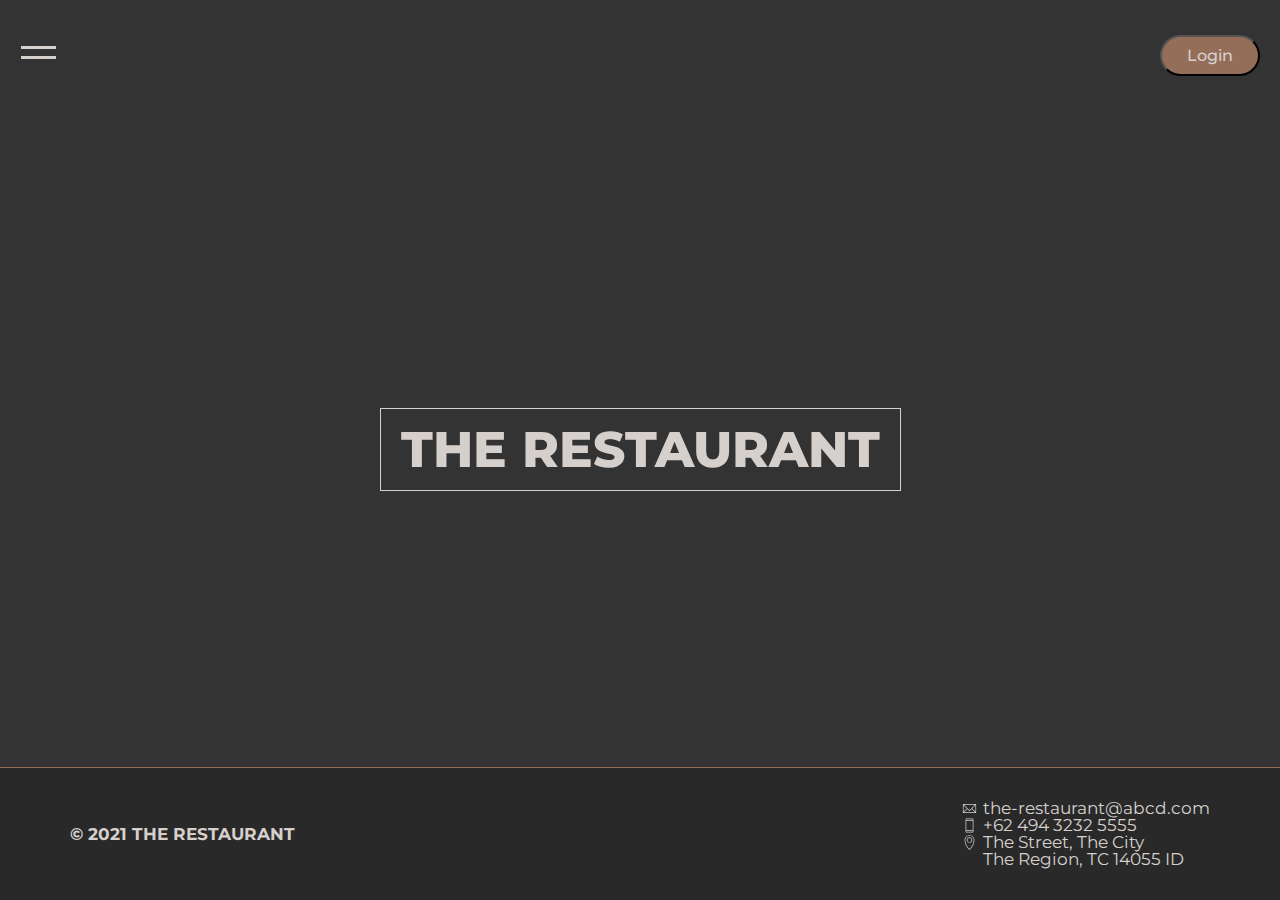
==== index.html @ 469c90ee "First Commitment" ====
<!DOCTYPE html>
<html lang="en">
  <head>
    <meta charset="UTF-8" />
    <meta name="viewport" content="width=device-width, initial-scale=1.0" />
    <link rel="stylesheet" href="./asset/reset-style.css" />
    <link rel="stylesheet" href="./asset/footer.css" />
    <link rel="stylesheet" href="./asset/index.css" />
    <title>THE RESTAURANT</title>
  </head>
  <body>
    <header>
      <nav>
          <input type="checkbox" class="toogle">
        <div class="hamburger">
          <div class="burger-lines"></div>
        </div>
        <div class="hamburger-nav">
        <div>
        <div>
        <ul class="nav-links">
          <li><a href="./menu.html">Menu</a></li>
          <li><a href="./contact.html">Contact</a></li>
          <li><a href="./sign-in.html" id="reservation_link">Reserve</a></li>
          <li><a href="./sign-in.html">Delivery</a></li>
        </ul>
        </div>
      </div>  
    </div>
      <a href="./sign-in.html"><button class="login" id="login-button">Login</button></a>
      </nav>
    </header>
    <main>
      <div class="logo-container">
          <a href="./index.html" class="logo"">THE RESTAURANT</a>
        </div>
    </main>
    <footer>
      <div class="footer-left">
      <div class="footer-copyright-text">&#169; 2021 THE RESTAURANT </div>
    </div>
    <div class="footer-right">
      <div class="footer-email">
        <!-- Icons url = http://svgicons.sparkk.fr/ -->
        <svg class="svg-icon" viewBox="0 0 20 20">
          <path d="M17.388,4.751H2.613c-0.213,0-0.389,0.175-0.389,0.389v9.72c0,0.216,0.175,0.389,0.389,0.389h14.775c0.214,0,0.389-0.173,0.389-0.389v-9.72C17.776,4.926,17.602,4.751,17.388,4.751 M16.448,5.53L10,11.984L3.552,5.53H16.448zM3.002,6.081l3.921,3.925l-3.921,3.925V6.081z M3.56,14.471l3.914-3.916l2.253,2.253c0.153,0.153,0.395,0.153,0.548,0l2.253-2.253l3.913,3.916H3.56z M16.999,13.931l-3.921-3.925l3.921-3.925V13.931z"></path>
        </svg>
        <p class="footer-email-text">
        the-restaurant@abcd.com
      </p></div>
      <div class="footer-contact">
        <!-- Icons url = http://svgicons.sparkk.fr/ -->
        <svg class="svg-icon" viewBox="0 0 20 20">
          <path d="M13.372,1.781H6.628c-0.696,0-1.265,0.569-1.265,1.265v13.91c0,0.695,0.569,1.265,1.265,1.265h6.744c0.695,0,1.265-0.569,1.265-1.265V3.045C14.637,2.35,14.067,1.781,13.372,1.781 M13.794,16.955c0,0.228-0.194,0.421-0.422,0.421H6.628c-0.228,0-0.421-0.193-0.421-0.421v-0.843h7.587V16.955z M13.794,15.269H6.207V4.731h7.587V15.269z M13.794,3.888H6.207V3.045c0-0.228,0.194-0.421,0.421-0.421h6.744c0.228,0,0.422,0.194,0.422,0.421V3.888z"></path>
        </svg>
        <p class="footer-contact-number">
        +62 494 3232 5555</p>
      </div>
      <div class="footer-address">
        <!-- Icons url = http://svgicons.sparkk.fr/ -->
        <svg class="svg-icon" viewBox="0 0 20 20">
          <path d="M10,1.375c-3.17,0-5.75,2.548-5.75,5.682c0,6.685,5.259,11.276,5.483,11.469c0.152,0.132,0.382,0.132,0.534,0c0.224-0.193,5.481-4.784,5.483-11.469C15.75,3.923,13.171,1.375,10,1.375 M10,17.653c-1.064-1.024-4.929-5.127-4.929-10.596c0-2.68,2.212-4.861,4.929-4.861s4.929,2.181,4.929,4.861C14.927,12.518,11.063,16.627,10,17.653 M10,3.839c-1.815,0-3.286,1.47-3.286,3.286s1.47,3.286,3.286,3.286s3.286-1.47,3.286-3.286S11.815,3.839,10,3.839 M10,9.589c-1.359,0-2.464-1.105-2.464-2.464S8.641,4.661,10,4.661s2.464,1.105,2.464,2.464S11.359,9.589,10,9.589"></path>
        </svg>
        <p class="footer-address-text">
          The Street, The City <br>
          The Region, TC 14055 ID
        </p>
      </div>
    </div>
    </footer>
    <script src="./app/get-user.js"></script>
    <script src="./app/index.js"></script>
  </body>
</html>
---- asset/footer.css ----
/* THIS SECTION OF CODE IS FROM http://svgicons.sparkk.fr/ */

.svg-icon {
  width: 1em;
  height: 1em;
}

.svg-icon path,
.svg-icon polygon,
.svg-icon rect {
  fill: #d6d0cd; /* I change the default color from blue to white */
}

.svg-icon circle {
  stroke: #d6d0cd; /* I change the default color from blue to white */
  stroke-width: 1;
}

/* THIS SECTION OF CODE IS FROM http://svgicons.sparkk.fr/ */

footer {
  height: 8vh;
  background-color: #292929;
  border-top: 1px solid #946e59;
  font-family: "Montserrat", sans-serif;
  color: #d6d0cd;
  padding: 30px 70px;
  display: flex;
  justify-content: space-between;
  align-items: center;
  font-size: 17px;
  width: -webkit-fill-available;
  position: absolute;
  bottom: 0;
}

.footer-copyright-text {
  font-weight: 700;
}

.footer-email,
.footer-contact,
.footer-address {
  display: flex;
}

.footer-email .svg-icon,
.footer-contact .svg-icon,
.footer-address .svg-icon {
  margin-right: 5px;
}

@media (max-width: 800px) {
  footer {
    flex-direction: column;
    align-self: center;
    justify-content: center;
    font-size: 14px;
  }

  footer div {
    margin-bottom: 5px;
  }

  .footer-email,
  .footer-contact,
  .footer-address {
    justify-content: center;
  }

  .footer-copyright-text {
    text-align: center;
    margin-top: 3px;
  }
}
---- asset/index.css ----
@import url("https://fonts.googleapis.com/css2?family=Montserrat:wght@300;400;500;600;700;800&display=swap");

body {
  background-color: #333333;
  box-sizing: border-box;
  height: 100vh;
}

header {
  position: fixed;
}

.toogle {
  position: absolute;
  top: 35px;
  left: 1.25em;
  z-index: 2;
  opacity: 0;
  cursor: pointer;
  width: 35px;
  height: 35px;
}

li,
a,
button.login {
  font-family: "Montserrat", sans-serif;
  font-weight: 500;
  font-size: 16px;
  color: #ada09a;
  text-decoration: none;
}

.logo {
  font-family: "Montserrat", sans-serif;
  font-weight: 800;
  font-size: 50px;
  color: #d6d0cd;
  text-decoration: none;
  border: 1px solid #d6d0cd;
  padding: 10px 20px;
  transition: all 0.2s ease-in-out;
}

.logo:hover {
  border: 1px dashed #946e59;
  color: #ffffff;
}

.hamburger-nav {
  width: 65%;
}

.nav-links,
.hamburger-nav > div > div {
  display: flex;
  justify-content: center;
  align-items: center;
}

.nav-links {
  margin: auto;
}

.nav-links li {
  display: inline;
  padding: 0px 20px;
}

.nav-links li a {
  transition: all 0.2s ease-in-out;
}

.nav-links li a:hover {
  color: #946e59;
}

button.login,
button.current-user {
  color: #d6d0cd;
  padding: 9px 25px;
  background-color: rgb(148, 110, 89, 1);
  border-radius: 35px;
  cursor: pointer;
  transition: all 0.2s ease-in-out;
  position: fixed;
  right: 1.25em;
  top: 35px;
}

button.login:hover {
  background-color: rgb(148, 110, 89, 0);
}

main {
  height: 100%;
  width: 100%;
  background-color: #333333;
  font-family: "Montserrat", sans-serif;
  color: #d6d0cd;
  box-sizing: border-box;
  display: flex;
  align-items: center;
  justify-content: center;
}

.logo-container {
  margin: auto;
}

.hamburger-nav,
.hamburger-nav > div {
  display: none;
}

.hamburger {
  position: absolute;
  top: auto;
  left: 1em;
  z-index: 1;
  width: 35px;
  height: 35px;
  padding: 5px;
  background: inherit;
  display: flex;
  align-items: center;
  justify-content: center;
}

.burger-lines {
  top: 30px;
  position: relative;
  width: 100%;
  height: 2.5px;
  background-color: inherit;
  display: flex;
  align-items: center;
  justify-content: center;
}

.burger-lines::before,
.burger-lines::after {
  content: "";
  position: absolute;
  z-index: 1;
  top: -5px;
  width: 100%;
  height: 2.5px;
  background: #d6d0cd;
  transition: all 0.2s ease-in-out;
}

.burger-lines::after {
  top: 5px;
}

.toogle:checked + .hamburger .burger-lines::before {
  top: 0;
  transform-origin: center;
  transform: rotate(35deg);
}

.toogle:checked + .hamburger .burger-lines::after {
  top: 0;
  transform-origin: center;
  transform: rotate(-35deg);
}

.toogle:checked:hover + .burger-lines {
  transform: rotate(225deg);
}

.hamburger-nav {
  position: fixed;
  top: 0;
  left: 0;
  width: 100%;
  height: 100%;
  visibility: hidden;
  overflow: hidden;
  display: flex;
  align-items: center;
  justify-content: center;
}

.hamburger-nav > div {
  background: #292929;
  border-radius: 50%;
  width: 300vh;
  height: 300vh;
  display: flex;
  flex: none;
  align-items: center;
  justify-content: center;
  transform: scale(0);
  transition: all 0.4s ease;
}

.hamburger-nav > div > div,
.nav-links {
  display: flex;
  flex-direction: column;
  box-sizing: border-box;
}

.nav-links > li {
  margin-bottom: 40px;
}

.nav-links > li > a {
  font-size: 25px;
  font-weight: 600;
}

.toogle:checked ~ .hamburger-nav {
  visibility: visible;
}

.toogle:checked ~ .hamburger-nav > div {
  transform: scale(1);
  transition-duration: 0.4s;
}

@media (max-width: 600px) {
  .logo {
    font-size: 35px;
  }
}

@media (max-width: 420px) {
  .logo-container {
    top: -50px;
  }
  .logo {
    font-size: 25px;
  }
}
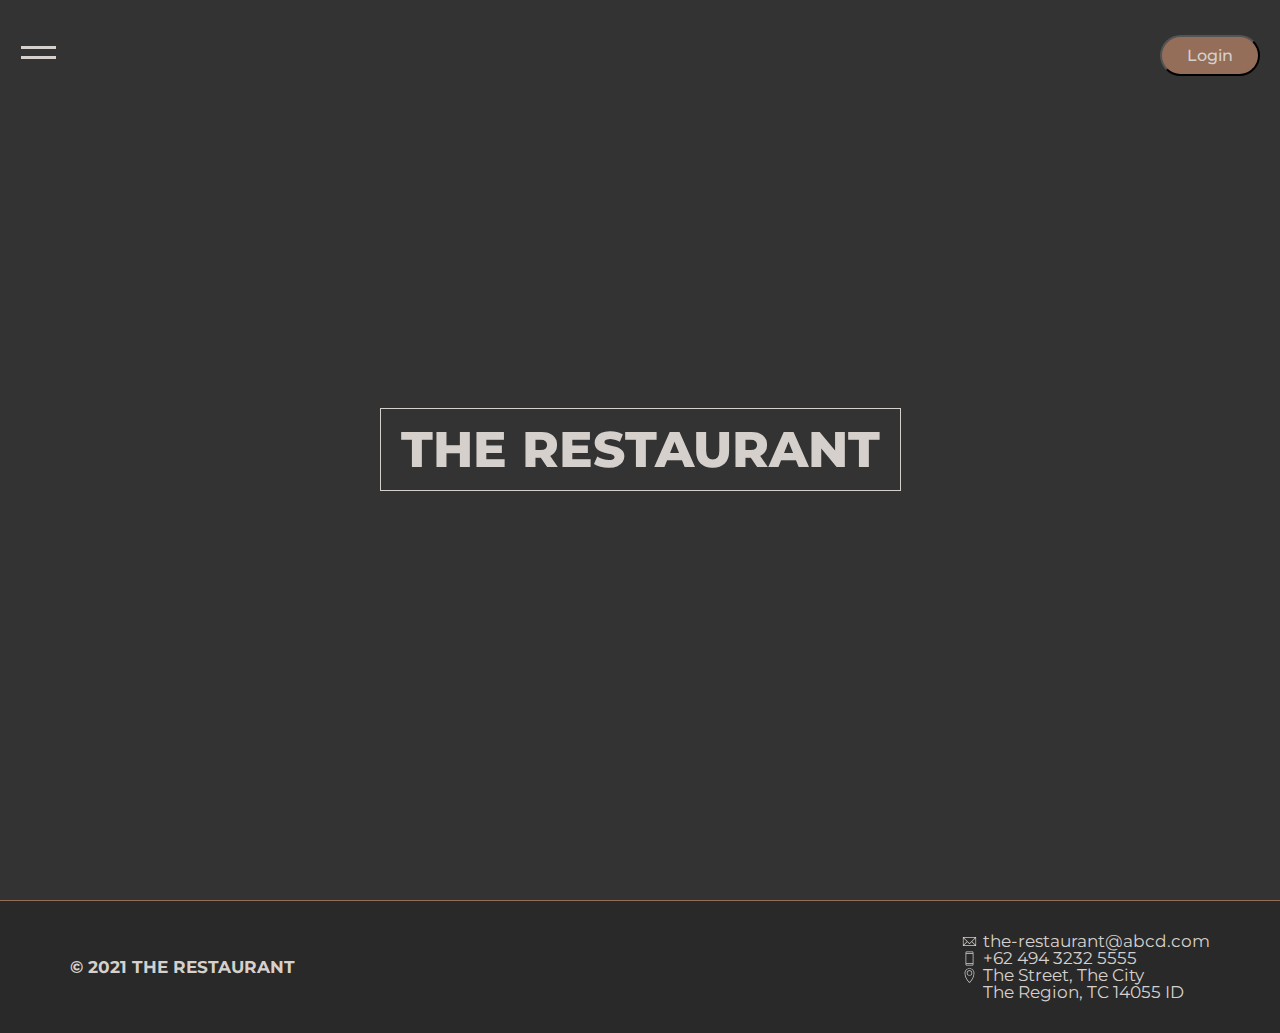
==== commit 694e64b0: "Coming soon html" ====
--- a/index.html
+++ b/index.html
@@ -22,7 +22,7 @@
           <li><a href="./menu.html">Menu</a></li>
           <li><a href="./contact.html">Contact</a></li>
           <li><a href="./sign-in.html" id="reservation_link">Reserve</a></li>
-          <li><a href="./sign-in.html">Delivery</a></li>
+          <li><a href="#" id="delivery_link">Delivery</a></li>
         </ul>
         </div>
       </div>  
--- a/asset/index.css
+++ b/asset/index.css
@@ -52,7 +52,7 @@
 }
 
 .nav-links,
-.hamburger-nav > div > div {
+.hamburger-nav>div>div {
   display: flex;
   justify-content: center;
   align-items: center;
@@ -104,12 +104,16 @@
   justify-content: center;
 }
 
+footer {
+  position: relative;
+}
+
 .logo-container {
   margin: auto;
 }
 
 .hamburger-nav,
-.hamburger-nav > div {
+.hamburger-nav>div {
   display: none;
 }
 
@@ -154,19 +158,19 @@
   top: 5px;
 }
 
-.toogle:checked + .hamburger .burger-lines::before {
+.toogle:checked+.hamburger .burger-lines::before {
   top: 0;
   transform-origin: center;
   transform: rotate(35deg);
 }
 
-.toogle:checked + .hamburger .burger-lines::after {
+.toogle:checked+.hamburger .burger-lines::after {
   top: 0;
   transform-origin: center;
   transform: rotate(-35deg);
 }
 
-.toogle:checked:hover + .burger-lines {
+.toogle:checked:hover+.burger-lines {
   transform: rotate(225deg);
 }
 
@@ -183,7 +187,7 @@
   justify-content: center;
 }
 
-.hamburger-nav > div {
+.hamburger-nav>div {
   background: #292929;
   border-radius: 50%;
   width: 300vh;
@@ -196,27 +200,27 @@
   transition: all 0.4s ease;
 }
 
-.hamburger-nav > div > div,
+.hamburger-nav>div>div,
 .nav-links {
   display: flex;
   flex-direction: column;
   box-sizing: border-box;
 }
 
-.nav-links > li {
+.nav-links>li {
   margin-bottom: 40px;
 }
 
-.nav-links > li > a {
+.nav-links>li>a {
   font-size: 25px;
   font-weight: 600;
 }
 
-.toogle:checked ~ .hamburger-nav {
+.toogle:checked~.hamburger-nav {
   visibility: visible;
 }
 
-.toogle:checked ~ .hamburger-nav > div {
+.toogle:checked~.hamburger-nav>div {
   transform: scale(1);
   transition-duration: 0.4s;
 }
@@ -231,7 +235,8 @@
   .logo-container {
     top: -50px;
   }
+
   .logo {
     font-size: 25px;
   }
-}
+}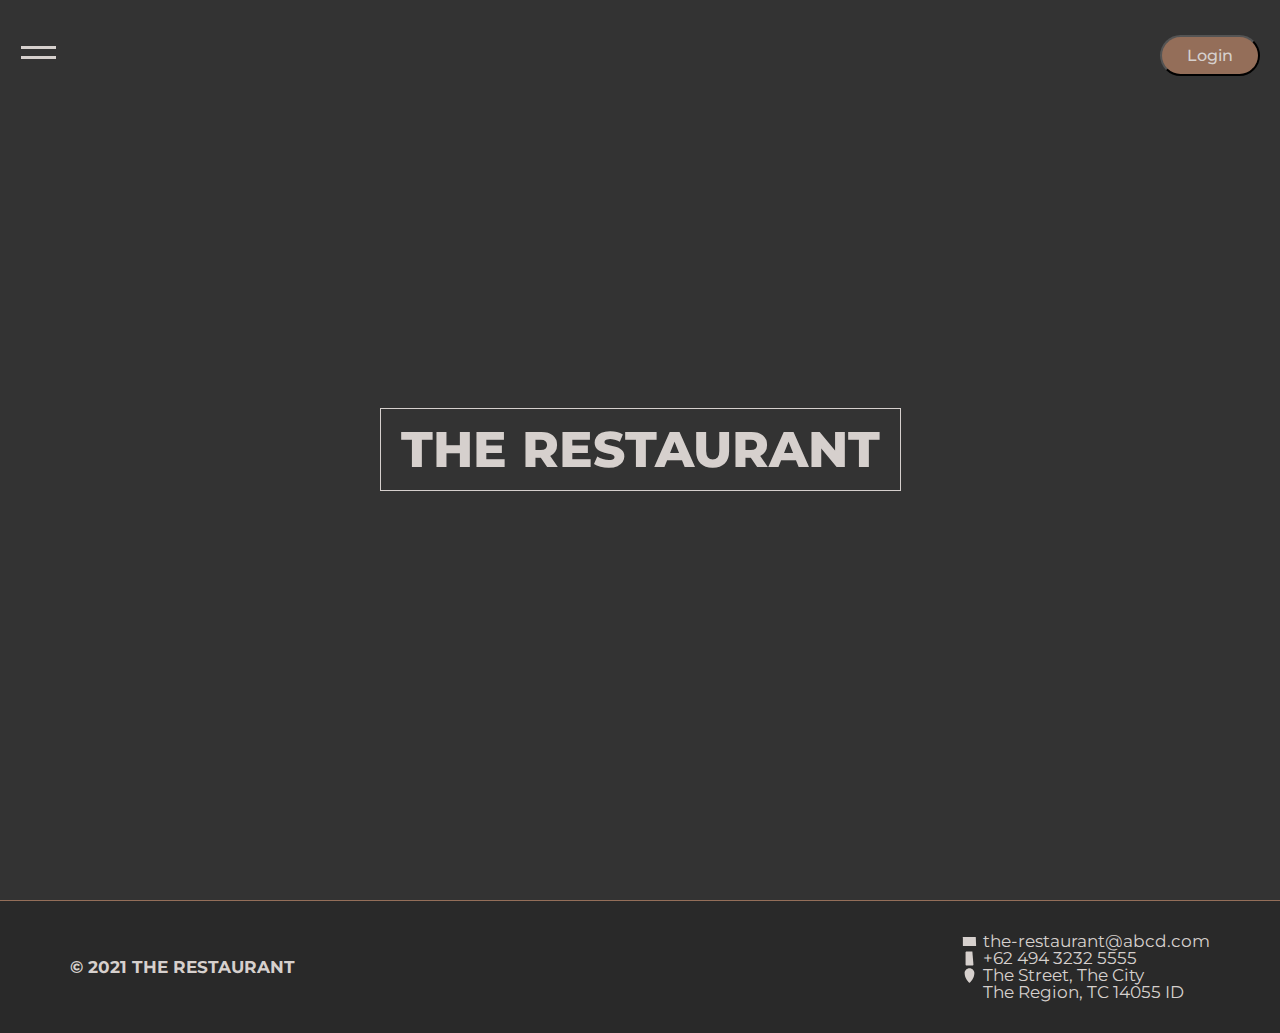
==== commit ba8475d8: "Final Update" ====
--- a/index.html
+++ b/index.html
@@ -43,7 +43,12 @@
       <div class="footer-email">
         <!-- Icons url = http://svgicons.sparkk.fr/ -->
         <svg class="svg-icon" viewBox="0 0 20 20">
-          <path d="M17.388,4.751H2.613c-0.213,0-0.389,0.175-0.389,0.389v9.72c0,0.216,0.175,0.389,0.389,0.389h14.775c0.214,0,0.389-0.173,0.389-0.389v-9.72C17.776,4.926,17.602,4.751,17.388,4.751 M16.448,5.53L10,11.984L3.552,5.53H16.448zM3.002,6.081l3.921,3.925l-3.921,3.925V6.081z M3.56,14.471l3.914-3.916l2.253,2.253c0.153,0.153,0.395,0.153,0.548,0l2.253-2.253l3.913,3.916H3.56z M16.999,13.931l-3.921-3.925l3.921-3.925V13.931z"></path>
+          <path d="M17.388,4.751H2.613c-0.213,0-0.389,0.175-0.389,0.389v9.72c0,
+          0.216,0.175,0.389,0.389,0.389h14.775c0.214,0,0.389-0.173,0.389-0.389v-9.
+          72C17.776,4.926,17.602,4.751,17.388,4.751 M16.448,5.53L10,11.984L3.552,
+          5.53H16.448zM3.002,6.081l3.921,3.925l-3.921,3.925V6.081z M3.56,14.471l3.
+          914-3.916l2.253,2.253c0.153,0.153,0.395,0.153,0.548,0l2.253-2.253l3.913,
+          3.916H3.56z M16.999,13.931l-3.921-3.925l3.921-3.925V13.931z"></path>
         </svg>
         <p class="footer-email-text">
         the-restaurant@abcd.com
@@ -51,7 +56,12 @@
       <div class="footer-contact">
         <!-- Icons url = http://svgicons.sparkk.fr/ -->
         <svg class="svg-icon" viewBox="0 0 20 20">
-          <path d="M13.372,1.781H6.628c-0.696,0-1.265,0.569-1.265,1.265v13.91c0,0.695,0.569,1.265,1.265,1.265h6.744c0.695,0,1.265-0.569,1.265-1.265V3.045C14.637,2.35,14.067,1.781,13.372,1.781 M13.794,16.955c0,0.228-0.194,0.421-0.422,0.421H6.628c-0.228,0-0.421-0.193-0.421-0.421v-0.843h7.587V16.955z M13.794,15.269H6.207V4.731h7.587V15.269z M13.794,3.888H6.207V3.045c0-0.228,0.194-0.421,0.421-0.421h6.744c0.228,0,0.422,0.194,0.422,0.421V3.888z"></path>
+          <path d="M13.372,1.781H6.628c-0.696,0-1.265,0.569-1.265,1.265v13.91c0,
+          0.695,0.569,1.265,1.265,1.265h6.744c0.695,0,1.265-0.569,1.265-1.265V3.
+          045C14.637,2.35,14.067,1.781,13.372,1.781 M13.794,16.955c0,0.228-0.194,
+          0.421-0.422,0.421H6.628c-0.228,0-0.421-0.193-0.421-0.421v-0.843h7.587V16.
+          955z M13.794,15.269H6.207V4.731h7.587V15.269z M13.794,3.888H6.207V3.045c0-0.
+          228,0.194-0.421,0.421-0.421h6.744c0.228,0,0.422,0.194,0.422,0.421V3.888z"></path>
         </svg>
         <p class="footer-contact-number">
         +62 494 3232 5555</p>
@@ -59,7 +69,14 @@
       <div class="footer-address">
         <!-- Icons url = http://svgicons.sparkk.fr/ -->
         <svg class="svg-icon" viewBox="0 0 20 20">
-          <path d="M10,1.375c-3.17,0-5.75,2.548-5.75,5.682c0,6.685,5.259,11.276,5.483,11.469c0.152,0.132,0.382,0.132,0.534,0c0.224-0.193,5.481-4.784,5.483-11.469C15.75,3.923,13.171,1.375,10,1.375 M10,17.653c-1.064-1.024-4.929-5.127-4.929-10.596c0-2.68,2.212-4.861,4.929-4.861s4.929,2.181,4.929,4.861C14.927,12.518,11.063,16.627,10,17.653 M10,3.839c-1.815,0-3.286,1.47-3.286,3.286s1.47,3.286,3.286,3.286s3.286-1.47,3.286-3.286S11.815,3.839,10,3.839 M10,9.589c-1.359,0-2.464-1.105-2.464-2.464S8.641,4.661,10,4.661s2.464,1.105,2.464,2.464S11.359,9.589,10,9.589"></path>
+          <path d="M10,1.375c-3.17,0-5.75,2.548-5.75,5.682c0,6.685,5.259,11.276,
+          5.483,11.469c0.152,0.132,0.382,0.132,0.534,0c0.224-0.193,5.481-4.784,
+          5.483-11.469C15.75,3.923,13.171,1.375,10,1.375 M10,17.653c-1.064-1.024-4.
+          929-5.127-4.929-10.596c0-2.68,2.212-4.861,4.929-4.861s4.929,2.181,4.929,
+          4.861C14.927,12.518,11.063,16.627,10,17.653 M10,3.839c-1.815,0-3.286,1.47-3.
+          286,3.286s1.47,3.286,3.286,3.286s3.286-1.47,3.286-3.286S11.815,3.839,10,
+          3.839 M10,9.589c-1.359,0-2.464-1.105-2.464-2.464S8.641,4.661,10,4.661s2.464,
+          1.105,2.464,2.464S11.359,9.589,10,9.589"></path>
         </svg>
         <p class="footer-address-text">
           The Street, The City <br>
--- a/asset/index.css
+++ b/asset/index.css
@@ -52,7 +52,7 @@
 }
 
 .nav-links,
-.hamburger-nav>div>div {
+.hamburger-nav > div > div {
   display: flex;
   justify-content: center;
   align-items: center;
@@ -113,7 +113,7 @@
 }
 
 .hamburger-nav,
-.hamburger-nav>div {
+.hamburger-nav > div {
   display: none;
 }
 
@@ -158,19 +158,19 @@
   top: 5px;
 }
 
-.toogle:checked+.hamburger .burger-lines::before {
+.toogle:checked + .hamburger .burger-lines::before {
   top: 0;
   transform-origin: center;
   transform: rotate(35deg);
 }
 
-.toogle:checked+.hamburger .burger-lines::after {
+.toogle:checked + .hamburger .burger-lines::after {
   top: 0;
   transform-origin: center;
   transform: rotate(-35deg);
 }
 
-.toogle:checked:hover+.burger-lines {
+.toogle:checked:hover + .burger-lines {
   transform: rotate(225deg);
 }
 
@@ -187,7 +187,7 @@
   justify-content: center;
 }
 
-.hamburger-nav>div {
+.hamburger-nav > div {
   background: #292929;
   border-radius: 50%;
   width: 300vh;
@@ -200,27 +200,27 @@
   transition: all 0.4s ease;
 }
 
-.hamburger-nav>div>div,
+.hamburger-nav > div > div,
 .nav-links {
   display: flex;
   flex-direction: column;
   box-sizing: border-box;
 }
 
-.nav-links>li {
+.nav-links > li {
   margin-bottom: 40px;
 }
 
-.nav-links>li>a {
+.nav-links > li > a {
   font-size: 25px;
   font-weight: 600;
 }
 
-.toogle:checked~.hamburger-nav {
+.toogle:checked ~ .hamburger-nav {
   visibility: visible;
 }
 
-.toogle:checked~.hamburger-nav>div {
+.toogle:checked ~ .hamburger-nav > div {
   transform: scale(1);
   transition-duration: 0.4s;
 }
@@ -239,4 +239,4 @@
   .logo {
     font-size: 25px;
   }
-}+}
